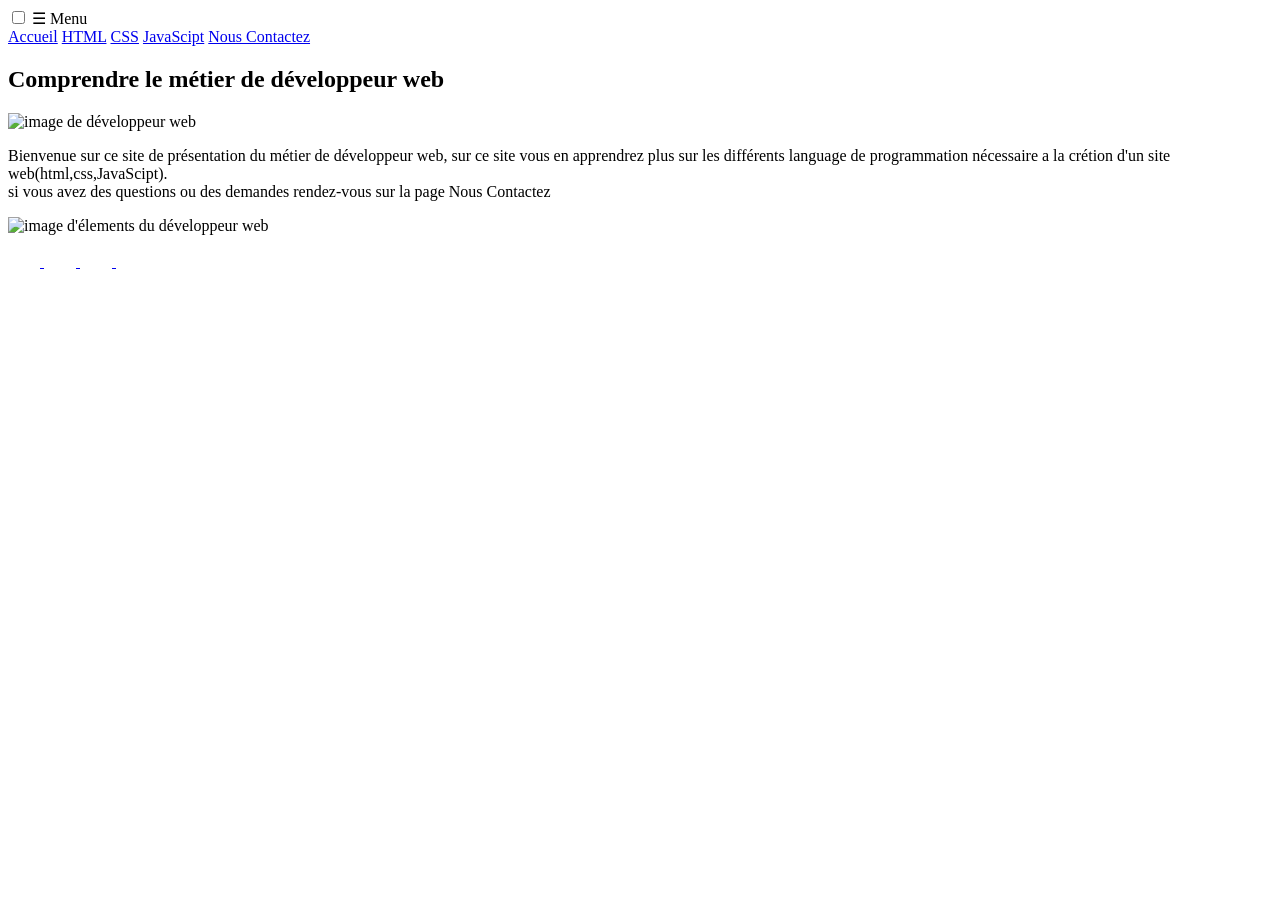
==== index.html @ 87a1aa40 "change index by lowercase" ====
<!doctype html>
<html lang="fr">
  <head>
    <meta charset="UTF-8" />
    <meta name="viewport" content="width=device-width, initial-scale=1.0" />
    <title>Ri7 Learn</title>
    <link rel="stylesheet" href="Asset,Css/Style.css" />
    <link rel="preconnect" href="https://fonts.googleapis.com" />
    <link rel="preconnect" href="https://fonts.gstatic.com" crossorigin />
    <link
      href="https://fonts.googleapis.com/css2?family=Quicksand:wght@300..700&display=swap"
      rel="stylesheet"
    />
  </head>
  <body>
    <header>
      <div id="menu">
        <input type="checkbox" id="hamburger" />
        <label id="hamburger-logo" for="hamburger">☰ Menu</label>
        <nav>
          <a href="index.html">Accueil</a>
          <a href="Html.html">HTML</a>
          <a href="Css.html">CSS</a>
          <a href="JavaScript.html">JavaScipt</a>
          <a href="NousContactez.html">Nous Contactez</a>
        </nav>
      </div>
    </header>
    <main>
      <section id="main">
        <div id="title">
          <h1>Comprendre le métier de développeur web</h1>
        </div>
        <div id="corp">
          <aside>
            <img
              src="https://www.onisep.fr/var/onisep/storage/images/_aliases/dso_grid_8_columns/3/4/9/3/17603943-7-fre-FR/54acee0fa2c8-developpeur-informatique.jpg.webp"
              alt="image de développeur web"
            />
          </aside>
          <p>
            Bienvenue sur ce site de présentation du métier de développeur web,
            sur ce site vous en apprendrez plus sur les différents language de
            programmation nécessaire a la crétion d'un site
            web(html,css,JavaScipt).<br />si vous avez des questions ou des
            demandes rendez-vous sur la page Nous Contactez
          </p>
          <aside>
            <img
              src="https://www.net-concept.fr/wp-content/uploads/Developpement-web-Agence-Web-Net-Concept-1920x1055.png"
              alt="image d'élements du développeur web"
            />
          </aside>
        </div>
      </section>
    </main>
    <footer>
      <div id="bottom">
        <a href="https://www.linkedin.com/school/ecoleri7/">
          <svg
            stroke="currentColor"
            fill="white"
            stroke-width="0"
            viewBox="0 0 448 512"
            height="2em"
            width="2em"
            xmlns="http://www.w3.org/2000/svg"
          >
            <path
              d="M416 32H31.9C14.3 32 0 46.5 0 64.3v383.4C0 465.5 14.3 480 31.9 480H416c17.6 0 32-14.5 32-32.3V64.3c0-17.8-14.4-32.3-32-32.3zM135.4 416H69V202.2h66.5V416zm-33.2-243c-21.3 0-38.5-17.3-38.5-38.5S80.9 96 102.2 96c21.2 0 38.5 17.3 38.5 38.5 0 21.3-17.2 38.5-38.5 38.5zm282.1 243h-66.4V312c0-24.8-.5-56.7-34.5-56.7-34.6 0-39.9 27-39.9 54.9V416h-66.4V202.2h63.7v29.2h.9c8.9-16.8 30.6-34.5 62.9-34.5 67.2 0 79.7 44.3 79.7 101.9V416z"
            ></path>
          </svg>
        </a>
        <a href="https://www.instagram.com/ecole_ri7/">
          <svg
            stroke="currentColor"
            fill="white"
            stroke-width="0"
            viewBox="0 0 448 512"
            height="2em"
            width="2em"
            xmlns="http://www.w3.org/2000/svg"
          >
            <path
              d="M224.1 141c-63.6 0-114.9 51.3-114.9 114.9s51.3 114.9 114.9 114.9S339 319.5 339 255.9 287.7 141 224.1 141zm0 189.6c-41.1 0-74.7-33.5-74.7-74.7s33.5-74.7 74.7-74.7 74.7 33.5 74.7 74.7-33.6 74.7-74.7 74.7zm146.4-194.3c0 14.9-12 26.8-26.8 26.8-14.9 0-26.8-12-26.8-26.8s12-26.8 26.8-26.8 26.8 12 26.8 26.8zm76.1 27.2c-1.7-35.9-9.9-67.7-36.2-93.9-26.2-26.2-58-34.4-93.9-36.2-37-2.1-147.9-2.1-184.9 0-35.8 1.7-67.6 9.9-93.9 36.1s-34.4 58-36.2 93.9c-2.1 37-2.1 147.9 0 184.9 1.7 35.9 9.9 67.7 36.2 93.9s58 34.4 93.9 36.2c37 2.1 147.9 2.1 184.9 0 35.9-1.7 67.7-9.9 93.9-36.2 26.2-26.2 34.4-58 36.2-93.9 2.1-37 2.1-147.8 0-184.8zM398.8 388c-7.8 19.6-22.9 34.7-42.6 42.6-29.5 11.7-99.5 9-132.1 9s-102.7 2.6-132.1-9c-19.6-7.8-34.7-22.9-42.6-42.6-11.7-29.5-9-99.5-9-132.1s-2.6-102.7 9-132.1c7.8-19.6 22.9-34.7 42.6-42.6 29.5-11.7 99.5-9 132.1-9s102.7-2.6 132.1 9c19.6 7.8 34.7 22.9 42.6 42.6 11.7 29.5 9 99.5 9 132.1s2.7 102.7-9 132.1z"
            ></path>
          </svg>
        </a>
        <a href="https://www.facebook.com/EcoleRi7/">
          <svg
            stroke="currentColor"
            fill="white"
            stroke-width="0"
            viewBox="0 0 512 512"
            height="2em"
            width="2em"
            xmlns="http://www.w3.org/2000/svg"
          >
            <path
              d="M504 256C504 119 393 8 256 8S8 119 8 256c0 123.78 90.69 226.38 209.25 245V327.69h-63V256h63v-54.64c0-62.15 37-96.48 93.67-96.48 27.14 0 55.52 4.84 55.52 4.84v61h-31.28c-30.8 0-40.41 19.12-40.41 38.73V256h68.78l-11 71.69h-57.78V501C413.31 482.38 504 379.78 504 256z"
            ></path>
          </svg>
        </a>
        <a href="https://www.tiktok.com/@ecoleri7">
          <svg
            stroke="currentColor"
            fill="white"
            stroke-width="0"
            viewBox="0 0 448 512"
            height="2em"
            width="2em"
            xmlns="http://www.w3.org/2000/svg"
          >
            <path
              d="M448,209.91a210.06,210.06,0,0,1-122.77-39.25V349.38A162.55,162.55,0,1,1,185,188.31V278.2a74.62,74.62,0,1,0,52.23,71.18V0l88,0a121.18,121.18,0,0,0,1.86,22.17h0A122.18,122.18,0,0,0,381,102.39a121.43,121.43,0,0,0,67,20.14Z"
            ></path>
          </svg>
        </a>
      </div>
    </footer>
  </body>
</html>
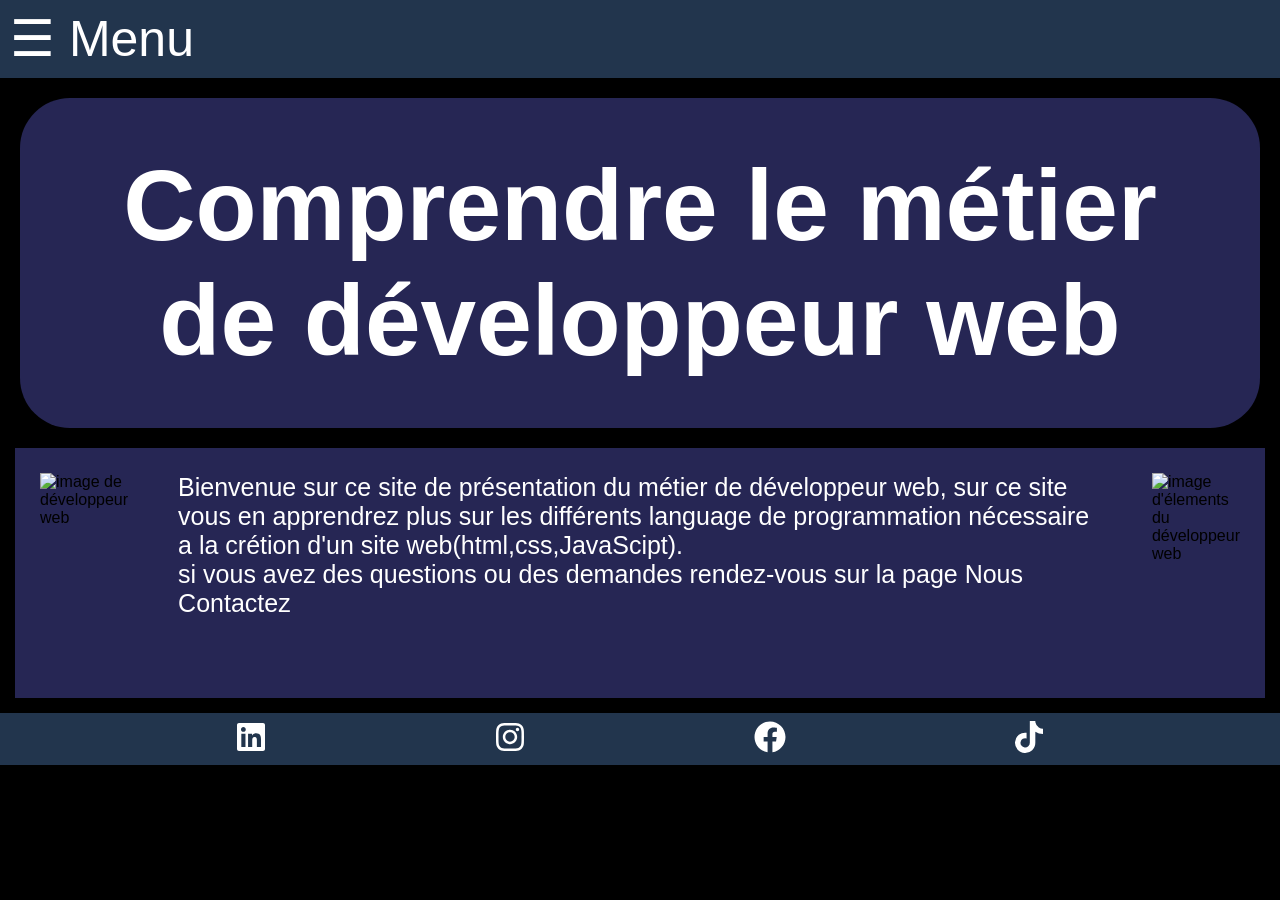
==== commit 0d85f54a: "change style by lowercase" ====
--- a/index.html
+++ b/index.html
@@ -4,7 +4,7 @@
     <meta charset="UTF-8" />
     <meta name="viewport" content="width=device-width, initial-scale=1.0" />
     <title>Ri7 Learn</title>
-    <link rel="stylesheet" href="Asset,Css/Style.css" />
+    <link rel="stylesheet" href="Asset,Css/style.css" />
     <link rel="preconnect" href="https://fonts.googleapis.com" />
     <link rel="preconnect" href="https://fonts.gstatic.com" crossorigin />
     <link
--- a/Asset,Css/style.css
+++ b/Asset,Css/style.css
@@ -0,0 +1,498 @@
+* {
+  margin: 0;
+  padding: 0;
+  font-family: "Quicksand", sans-serif;
+}
+body {
+  background-color: black;
+}
+
+header {
+  background-color: #22354d;
+  #menu {
+    width: 0px;
+    #hamburger {
+      display: none;
+    }
+    #hamburger-logo {
+      cursor: pointer;
+      width: 250px;
+      display: block;
+      color: white;
+      padding: 10px;
+      font-size: 50px;
+    }
+    nav {
+      display: flex;
+      flex-direction: column;
+      overflow: hidden;
+      width: 200px;
+      transform: translateX(-200px);
+      font-size: 25px;
+      position: absolute;
+      background-color: white;
+
+      a {
+        text-decoration: none;
+        color: black;
+      }
+    }
+  }
+}
+
+#hamburger-logo,
+nav {
+  transition: 0.7s;
+}
+
+#hamburger:checked ~ #hamburger-logo,
+#hamburger:checked ~ nav {
+  transform: translate(0);
+}
+
+nav a {
+  color: white;
+  text-decoration: none;
+  padding: 10px;
+}
+
+nav a:hover {
+  background: #444;
+}
+
+#main {
+  #title {
+    display: flex;
+    flex-direction: column;
+    text-align: center;
+    background-color: #262654;
+    margin: 20px;
+    border-radius: 50px;
+    h1 {
+      margin: 50px;
+      font-size: 100px;
+      color: white;
+    }
+  }
+  #corp {
+    display: flex;
+    margin: 15px;
+    background-color: #262654;
+    p {
+      color: white;
+      font-size: 25px;
+      padding: 25px;
+    }
+    aside {
+      height: 250px;
+    }
+    img {
+      height: 200px;
+      margin: 25px;
+    }
+  }
+}
+
+footer {
+  background-color: #22354d;
+  #bottom {
+    display: flex;
+    justify-content: space-evenly;
+    padding: 8px;
+  }
+}
+
+#htmlbody {
+  h1 {
+    color: white;
+    padding-left: 50px;
+    padding-top: 25px;
+    font-size: 50px;
+  }
+  .pres-html {
+    display: flex;
+    margin: 50px;
+    gap: 50px;
+    #colorhtml {
+      border-radius: 50px;
+      background-color: #262654;
+      margin: 10px;
+      p {
+        color: white;
+        margin: 20px;
+        font-size: 20px;
+        padding-top: 20px;
+      }
+      #logo2 {
+        display: flex;
+        justify-content: space-around;
+        margin-right: 5px;
+        padding: 10px;
+        img {
+          width: 50px;
+        }
+      }
+    }
+  }
+  h2 {
+    color: white;
+    margin-top: 100px;
+    margin-left: 25px;
+    margin-bottom: 50px;
+    font-size: 50px;
+  }
+  p {
+    color: white;
+    font-size: 25px;
+    margin: 50x;
+  }
+  #htmlbottom {
+    display: flex;
+    #htmlliste {
+      background-color: #262654;
+      border-radius: 50px;
+      margin: 25px;
+      color: white;
+      li {
+        font-size: 20px;
+        margin: 50px;
+      }
+    }
+    img {
+      width: 700px;
+      border-radius: 50px;
+      margin: 25px;
+    }
+  }
+}
+
+#maincss {
+  #csstop {
+    display: flex;
+    #cssleft {
+      color: white;
+      border-radius: 1em;
+      background-color: #262654;
+      margin: 50px;
+      h1 {
+        font-size: 50px;
+        margin: 25px;
+      }
+      p {
+        font-size: 25px;
+        margin: 25px;
+      }
+    }
+    img {
+      width: 95%;
+      height: 75%;
+    }
+  }
+  #exemple {
+    display: flex;
+    gap: 10px;
+    h2 {
+      font-size: 50px;
+      text-align: center;
+      color: white;
+    }
+    img {
+      width: 750px;
+    }
+  }
+  h2 {
+    color: white;
+    font-size: 50px;
+    text-align: center;
+  }
+  #img {
+    display: flex;
+    justify-content: center;
+  }
+}
+
+#blabla {
+  background-color: #262654;
+  border-radius: 50px;
+  margin: 25px;
+  h1 {
+    color: white;
+    font-size: 50px;
+    margin: 25px;
+  }
+  #texte {
+    display: flex;
+    flex-direction: column;
+    gap: 25px;
+    color: white;
+    font-size: 25px;
+    margin: 25px;
+    padding: 10px;
+  }
+}
+
+#mid {
+  display: flex;
+  color: white;
+  #midtexte {
+    background-color: #262654;
+    border-radius: 50px;
+    margin: 25px;
+    h2 {
+      margin: 20px;
+      font-size: 40px;
+    }
+    ul {
+      margin: 25px;
+      li {
+        margin: 20px;
+        font-size: 20px;
+      }
+    }
+  }
+}
+
+#bottomjava {
+  display: flex;
+  color: white;
+  img {
+    margin: 50px;
+  }
+  #bottomtexte {
+    background-color: #262654;
+    border-radius: 50px;
+    margin: 25px;
+    h2 {
+      margin: 20px;
+      font-size: 40px;
+    }
+    p {
+      margin: 20px;
+      font-size: 20px;
+    }
+    ul {
+      margin: 25px;
+      li {
+        margin: 20px;
+        font-size: 20px;
+      }
+    }
+  }
+}
+
+#formulaire {
+  color: white;
+  background-color: #262654;
+  border-radius: 2em;
+  margin: 50px;
+  h1 {
+    font-size: 100px;
+    text-align: center;
+  }
+  #npe {
+    display: flex;
+    flex-direction: column;
+    text-align: center;
+    font-size: 20px;
+    gap: 10px;
+    label {
+      margin: 5px;
+    }
+  }
+  h2 {
+    text-align: center;
+    font-size: 35px;
+    margin: 25px;
+  }
+  #lien {
+    padding: 25px;
+    display: flex;
+    gap: 25px;
+    justify-content: center;
+    a {
+      color: white;
+    }
+  }
+}
+
+#hate {
+  display: flex;
+  justify-content: center;
+  button {
+    margin: 50px;
+    border-radius: 50px;
+    height: 75px;
+    width: 375px;
+  }
+}
+
+@media (min-width: 300px) and (max-width: 600px) {
+  header {
+    nav {
+      ul {
+        flex-direction: column;
+        text-align: center;
+        font-size: 25px;
+      }
+    }
+  }
+  #main {
+    #title {
+      h1 {
+        font-size: 25px;
+      }
+    }
+    #corp {
+      flex-direction: column;
+      text-align: center;
+      img {
+        width: 250px;
+      }
+    }
+  }
+  #htmlbody {
+    .pres-html {
+      flex-direction: column;
+      text-align: center;
+      aside {
+        img {
+          width: 250px;
+          height: 250px;
+        }
+      }
+      #colorhtml {
+        #logo2 {
+          img {
+            width: 25px;
+            margin: 10px;
+          }
+        }
+      }
+    }
+    h2 {
+      font-size: 30px;
+    }
+    p {
+      font-size: 20px;
+      text-align: center;
+    }
+    #htmlbottom {
+      flex-direction: column;
+      text-align: center;
+      img {
+        width: 75%;
+      }
+    }
+  }
+  #maincss {
+    #csstop {
+      flex-direction: column;
+      text-align: center;
+      img {
+        width: 97%;
+      }
+    }
+    #exemple {
+      flex-direction: column;
+      h2 {
+        font-size: 25px;
+      }
+      img {
+        width: 100%;
+      }
+    }
+  }
+  #blabla {
+    h1 {
+      text-align: center;
+    }
+  }
+  #mid {
+    flex-direction: column;
+    text-align: center;
+    svg {
+      width: 95%;
+    }
+  }
+  #bottomjava {
+    flex-direction: column;
+    img {
+      width: 97%;
+      margin: 5px;
+    }
+  }
+  #formulaire {
+    h1 {
+      font-size: 25px;
+      padding: 15px;
+    }
+    h2 {
+      font-size: 25px;
+    }
+    #lien {
+      a {
+        font-size: 10px;
+      }
+    }
+  }
+}
+
+@media (min-width: 600px) and (max-width: 1100px) {
+  header {
+    padding: 25px;
+    nav {
+      ul {
+        font-size: 30px;
+      }
+    }
+  }
+  #main {
+    #title {
+      h1 {
+        font-size: 40px;
+      }
+    }
+  }
+  #corp {
+    flex-direction: column;
+    img {
+      width: 75%;
+    }
+  }
+  #htmlbody {
+    .pres-html {
+      flex-direction: column;
+      img {
+        width: 75%;
+      }
+    }
+    #htmlbottom {
+      flex-direction: column;
+      img {
+        width: 75%;
+      }
+    }
+  }
+  #csstop {
+    flex-direction: column;
+    text-align: center;
+    img {
+      width: 75%;
+    }
+  }
+  #exemple {
+    flex-direction: column;
+    img {
+      width: 100%;
+    }
+  }
+  #mid {
+    flex-direction: column;
+  }
+  #bottomjava {
+    flex-direction: column;
+    img {
+      width: 75%;
+    }
+  }
+}
